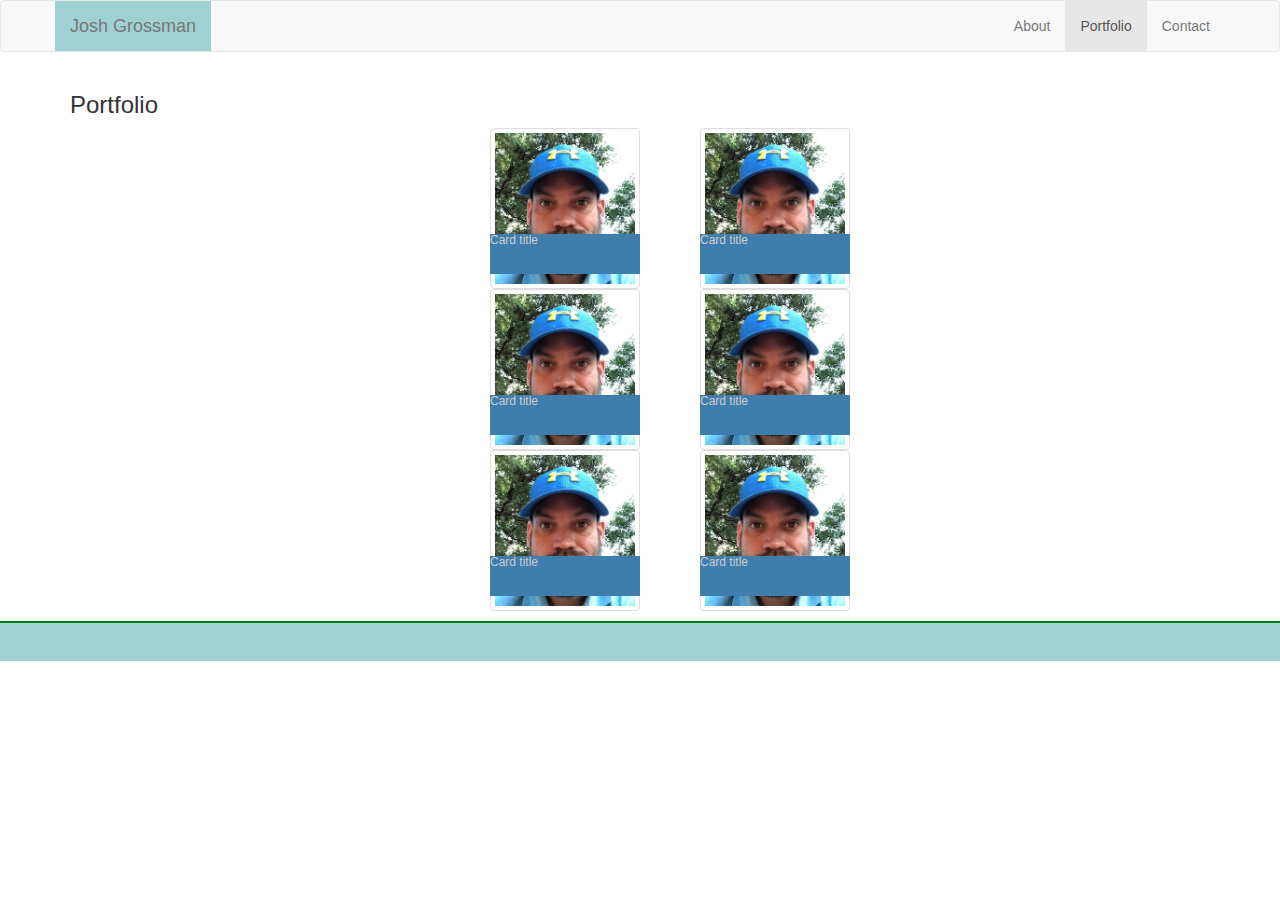
==== portfolio.html @ 2e1e5924 "cards in portfolio along with thumbnail images" ====
<!DOCTYPE html>
<!--Html page to showcase work-->
<html>

<head>
    <title>Josh Grossman's Portfolio</title>

    <meta charset="utf-8">
    <meta name="viewport" content="width-device-width, initial-scale=1">

    <link rel="stylesheet" href="https://maxcdn.bootstrapcdn.com/bootstrap/3.3.5/css/bootstrap.min.css">
    <script src="https://ajax.googleapis.com/ajax/libs/jquery/1.11.3/jquery.min.js"></script>
    <script src="https://maxcdn.bootstrapcdn.com/bootstrap/3.3.5/js/bootstrap.min.js">s</script>
    <style>
        img {
            width: 100%;
        }

        .picTitle {
            width: 100%;
            height: 40px;
            background-color: #3f7eac;
            position: absolute;
            bottom: 5px;
            color: #ccc;
        }

        .footer {
                height: 40px;
                border-top: 2px #008000 solid;
                margin-top: 10px;
                background-color: #9fd1d3;
            }

            .navbar-brand {
                background-color: #9fd1d3;
            }
    </style>

</head>

<body>


    <nav class="navbar navbar-default">
        <div class="container">
            <div class="navbar-header">
                <a class="navbar-brand" href="#">Josh Grossman</a>
            </div>
            <ul class="nav navbar-nav navbar-right navbar-expand">
                <li><a href="index.html">About</a></li>
                <li class="active"><a href="portfolio.html">Portfolio</a></li>
                <li><a href="contact.html">Contact</a></li>
            </ul>
        </div>
    </nav>


    <div class="container">
        <div class="row">
            <div class="col-md-3 col-sm-2">
                <h3>Portfolio</h3>
            </div>
            <div class="col-md-9 col-sm-10"></div>
        </div>
        <div class="row">
            <div class="col-md-4"></div>
            <div class="card col-md-2 col-sm-2" style="width: 18rem;float:left; margin-left:30px">
                <img class="card-img-top img-thumbnail" src="images/IMG_16042.jpg" alt="Card image cap">
                <div class="card-body" style="position:relative">
                    <h6 class="card-title picTitle">Card title</h6>
                </div>
            </div>
            <div class="card col-md-2 col-sm-2" style="width: 18rem;float:left; margin-left:30px">
                <img class="card-img-top img-thumbnail" src="images/IMG_16042.jpg" alt="Card image cap">
                <div class="card-body" style="position:relative">
                    <h6 class="card-title picTitle">Card title</h6>
                </div>
            </div>
            <div class="col-md-2"></div>
        </div>

        <div class="row">
            <div class="col-md-4"></div>
            <div class="card col-md-2 col-sm-2" style="width: 18rem;float:left; margin-left:30px">
                <img class="card-img-top img-thumbnail" src="images/IMG_16042.jpg" alt="Card image cap">
                <div class="card-body" style="position:relative">
                    <h6 class="card-title picTitle">Card title</h6>
                </div>
            </div>
            <div class="card col-md-2 col-sm-2" style="width: 18rem;float:left; margin-left:30px">
                <img class="card-img-top img-thumbnail" src="images/IMG_16042.jpg" alt="Card image cap">
                <div class="card-body" style="position:relative">
                    <h6 class="card-title picTitle">Card title</h6>
                </div>
            </div>
            <div class="col-md-2"></div>
        </div>


        <div class="row">
            <div class="col-md-4"></div>
            <div class="card col-md-2 col-sm-2" style="width: 18rem;float:left; margin-left:30px">
                <img class="card-img-top img-thumbnail" src="images/IMG_16042.jpg" alt="Card image cap">
                <div class="card-body" style="position:relative">
                    <h6 class="card-title picTitle">Card title</h6>
                </div>
            </div>
            <div class="card col-md-2 col-sm-2" style="width: 18rem;float:left; margin-left:30px">
                <img class="card-img-top img-thumbnail" src="images/IMG_16042.jpg" alt="Card image cap">
                <div class="card-body" style="position:relative">
                    <h6 class="card-title picTitle">Card title</h6>
                </div>
            </div>
            <div class="col-md-2"></div>
        </div>

    </div>
    <div class="container-fluid">
        <div class="row">
            <div class="col-12 footer"></div>
        </div>
    </div>


</body>

</html>
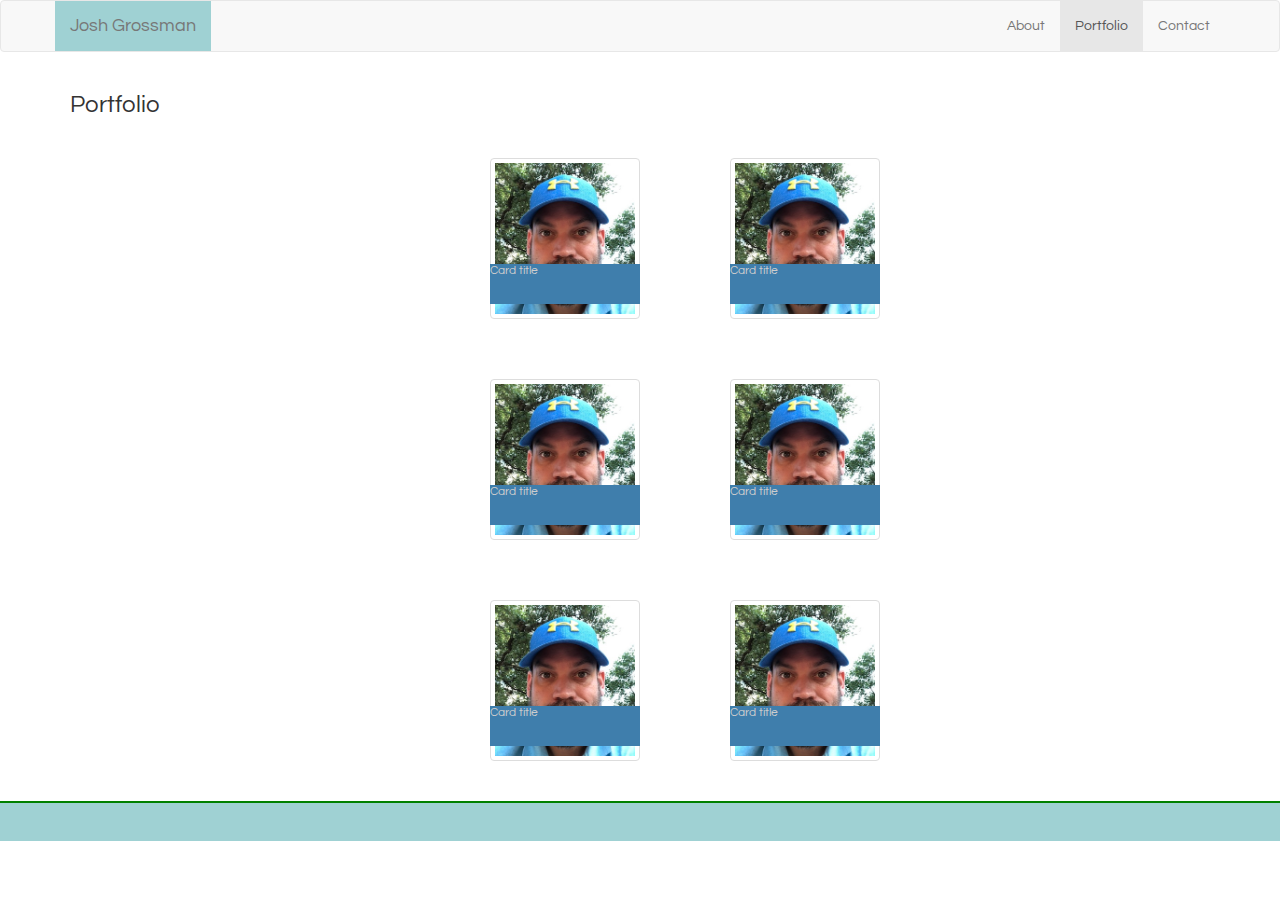
==== commit 3d27d692: "changed font on index and portfolio" ====
--- a/portfolio.html
+++ b/portfolio.html
@@ -8,6 +8,7 @@
     <meta charset="utf-8">
     <meta name="viewport" content="width-device-width, initial-scale=1">
 
+    <link href="https://fonts.googleapis.com/css?family=Questrial&display=swap" rel="stylesheet">
     <link rel="stylesheet" href="https://maxcdn.bootstrapcdn.com/bootstrap/3.3.5/css/bootstrap.min.css">
     <script src="https://ajax.googleapis.com/ajax/libs/jquery/1.11.3/jquery.min.js"></script>
     <script src="https://maxcdn.bootstrapcdn.com/bootstrap/3.3.5/js/bootstrap.min.js">s</script>
@@ -45,12 +46,12 @@
     <nav class="navbar navbar-default">
         <div class="container">
             <div class="navbar-header">
-                <a class="navbar-brand" href="#">Josh Grossman</a>
+                <a class="navbar-brand" href="#" style="font-family: 'Questrial', sans-serif;">Josh Grossman</a>
             </div>
             <ul class="nav navbar-nav navbar-right navbar-expand">
-                <li><a href="index.html">About</a></li>
-                <li class="active"><a href="portfolio.html">Portfolio</a></li>
-                <li><a href="contact.html">Contact</a></li>
+                <li style="font-family: 'Questrial', sans-serif;"><a href="index.html">About</a></li>
+                <li class="active"style="font-family: 'Questrial', sans-serif;"><a href="portfolio.html">Portfolio</a></li>
+                <li style="font-family: 'Questrial', sans-serif;"><a href="contact.html">Contact</a></li>
             </ul>
         </div>
     </nav>
@@ -59,22 +60,22 @@
     <div class="container">
         <div class="row">
             <div class="col-md-3 col-sm-2">
-                <h3>Portfolio</h3>
+                <h3 style="font-family: 'Questrial', sans-serif;">Portfolio</h3>
             </div>
             <div class="col-md-9 col-sm-10"></div>
         </div>
         <div class="row">
             <div class="col-md-4"></div>
-            <div class="card col-md-2 col-sm-2" style="width: 18rem;float:left; margin-left:30px">
+            <div class="card col-md-2 col-sm-2" style="width: 18rem;margin:30px">
                 <img class="card-img-top img-thumbnail" src="images/IMG_16042.jpg" alt="Card image cap">
                 <div class="card-body" style="position:relative">
-                    <h6 class="card-title picTitle">Card title</h6>
+                    <h6 class="card-title picTitle" style="font-family: 'Questrial', sans-serif;">Card title</h6>
                 </div>
             </div>
-            <div class="card col-md-2 col-sm-2" style="width: 18rem;float:left; margin-left:30px">
+            <div class="card col-md-2 col-sm-2" style="width: 18rem;margin:30px">
                 <img class="card-img-top img-thumbnail" src="images/IMG_16042.jpg" alt="Card image cap">
                 <div class="card-body" style="position:relative">
-                    <h6 class="card-title picTitle">Card title</h6>
+                    <h6 class="card-title picTitle"style="font-family: 'Questrial', sans-serif;">Card title</h6>
                 </div>
             </div>
             <div class="col-md-2"></div>
@@ -82,16 +83,16 @@
 
         <div class="row">
             <div class="col-md-4"></div>
-            <div class="card col-md-2 col-sm-2" style="width: 18rem;float:left; margin-left:30px">
+            <div class="card col-md-2 col-sm-2" style="width: 18rem;margin:30px">
                 <img class="card-img-top img-thumbnail" src="images/IMG_16042.jpg" alt="Card image cap">
                 <div class="card-body" style="position:relative">
-                    <h6 class="card-title picTitle">Card title</h6>
+                    <h6 class="card-title picTitle" style="font-family: 'Questrial', sans-serif;">Card title</h6>
                 </div>
             </div>
-            <div class="card col-md-2 col-sm-2" style="width: 18rem;float:left; margin-left:30px">
+            <div class="card col-md-2 col-sm-2" style="width: 18rem; margin:30px">
                 <img class="card-img-top img-thumbnail" src="images/IMG_16042.jpg" alt="Card image cap">
                 <div class="card-body" style="position:relative">
-                    <h6 class="card-title picTitle">Card title</h6>
+                    <h6 class="card-title picTitle" style="font-family: 'Questrial', sans-serif;">Card title</h6>
                 </div>
             </div>
             <div class="col-md-2"></div>
@@ -100,16 +101,16 @@
 
         <div class="row">
             <div class="col-md-4"></div>
-            <div class="card col-md-2 col-sm-2" style="width: 18rem;float:left; margin-left:30px">
+            <div class="card col-md-2 col-sm-2" style="width: 18rem;margin:30px">
                 <img class="card-img-top img-thumbnail" src="images/IMG_16042.jpg" alt="Card image cap">
                 <div class="card-body" style="position:relative">
-                    <h6 class="card-title picTitle">Card title</h6>
+                    <h6 class="card-title picTitle" style="font-family: 'Questrial', sans-serif;">Card title</h6>
                 </div>
             </div>
-            <div class="card col-md-2 col-sm-2" style="width: 18rem;float:left; margin-left:30px">
+            <div class="card col-md-2 col-sm-2" style="width: 18rem;margin:30px">
                 <img class="card-img-top img-thumbnail" src="images/IMG_16042.jpg" alt="Card image cap">
                 <div class="card-body" style="position:relative">
-                    <h6 class="card-title picTitle">Card title</h6>
+                    <h6 class="card-title picTitle"style="font-family: 'Questrial', sans-serif;">Card title</h6>
                 </div>
             </div>
             <div class="col-md-2"></div>
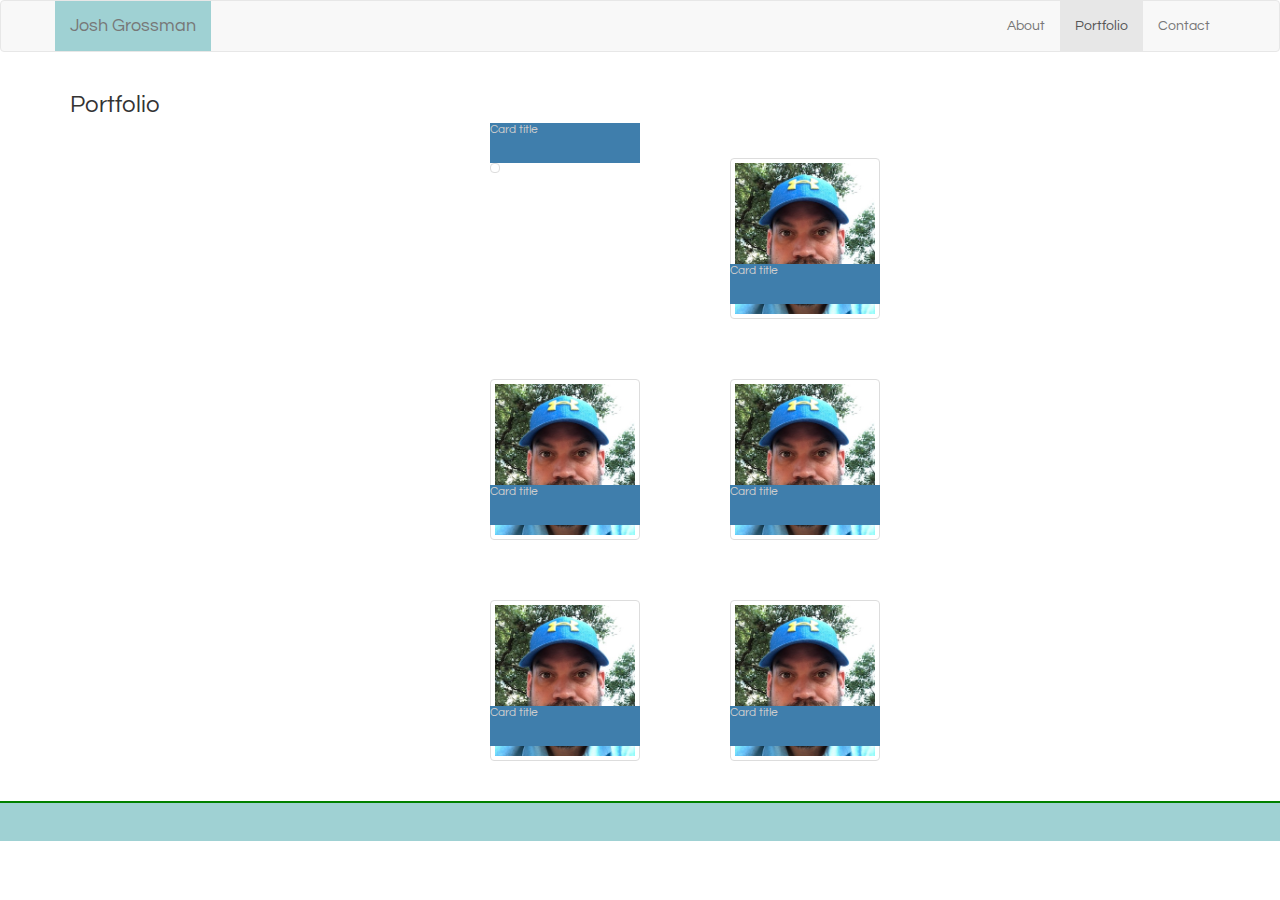
==== commit 7987fc79: "added word guess game link to portfolio" ====
--- a/portfolio.html
+++ b/portfolio.html
@@ -27,15 +27,15 @@
         }
 
         .footer {
-                height: 40px;
-                border-top: 2px #008000 solid;
-                margin-top: 10px;
-                background-color: #9fd1d3;
-            }
+            height: 40px;
+            border-top: 2px #008000 solid;
+            margin-top: 10px;
+            background-color: #9fd1d3;
+        }
 
-            .navbar-brand {
-                background-color: #9fd1d3;
-            }
+        .navbar-brand {
+            background-color: #9fd1d3;
+        }
     </style>
 
 </head>
@@ -50,7 +50,8 @@
             </div>
             <ul class="nav navbar-nav navbar-right navbar-expand">
                 <li style="font-family: 'Questrial', sans-serif;"><a href="index.html">About</a></li>
-                <li class="active"style="font-family: 'Questrial', sans-serif;"><a href="portfolio.html">Portfolio</a></li>
+                <li class="active" style="font-family: 'Questrial', sans-serif;"><a href="portfolio.html">Portfolio</a>
+                </li>
                 <li style="font-family: 'Questrial', sans-serif;"><a href="contact.html">Contact</a></li>
             </ul>
         </div>
@@ -67,7 +68,9 @@
         <div class="row">
             <div class="col-md-4"></div>
             <div class="card col-md-2 col-sm-2" style="width: 18rem;margin:30px">
-                <img class="card-img-top img-thumbnail" src="images/IMG_16042.jpg" alt="Card image cap">
+                <a href="https://joshgrossman03.github.io/word-guess-game/index.html"
+                    img class="card-img-top img-thumbnail" src="images/wordGuessGame" alt="Card image cap">
+                </a>
                 <div class="card-body" style="position:relative">
                     <h6 class="card-title picTitle" style="font-family: 'Questrial', sans-serif;">Card title</h6>
                 </div>
@@ -75,7 +78,7 @@
             <div class="card col-md-2 col-sm-2" style="width: 18rem;margin:30px">
                 <img class="card-img-top img-thumbnail" src="images/IMG_16042.jpg" alt="Card image cap">
                 <div class="card-body" style="position:relative">
-                    <h6 class="card-title picTitle"style="font-family: 'Questrial', sans-serif;">Card title</h6>
+                    <h6 class="card-title picTitle" style="font-family: 'Questrial', sans-serif;">Card title</h6>
                 </div>
             </div>
             <div class="col-md-2"></div>
@@ -110,7 +113,7 @@
             <div class="card col-md-2 col-sm-2" style="width: 18rem;margin:30px">
                 <img class="card-img-top img-thumbnail" src="images/IMG_16042.jpg" alt="Card image cap">
                 <div class="card-body" style="position:relative">
-                    <h6 class="card-title picTitle"style="font-family: 'Questrial', sans-serif;">Card title</h6>
+                    <h6 class="card-title picTitle" style="font-family: 'Questrial', sans-serif;">Card title</h6>
                 </div>
             </div>
             <div class="col-md-2"></div>
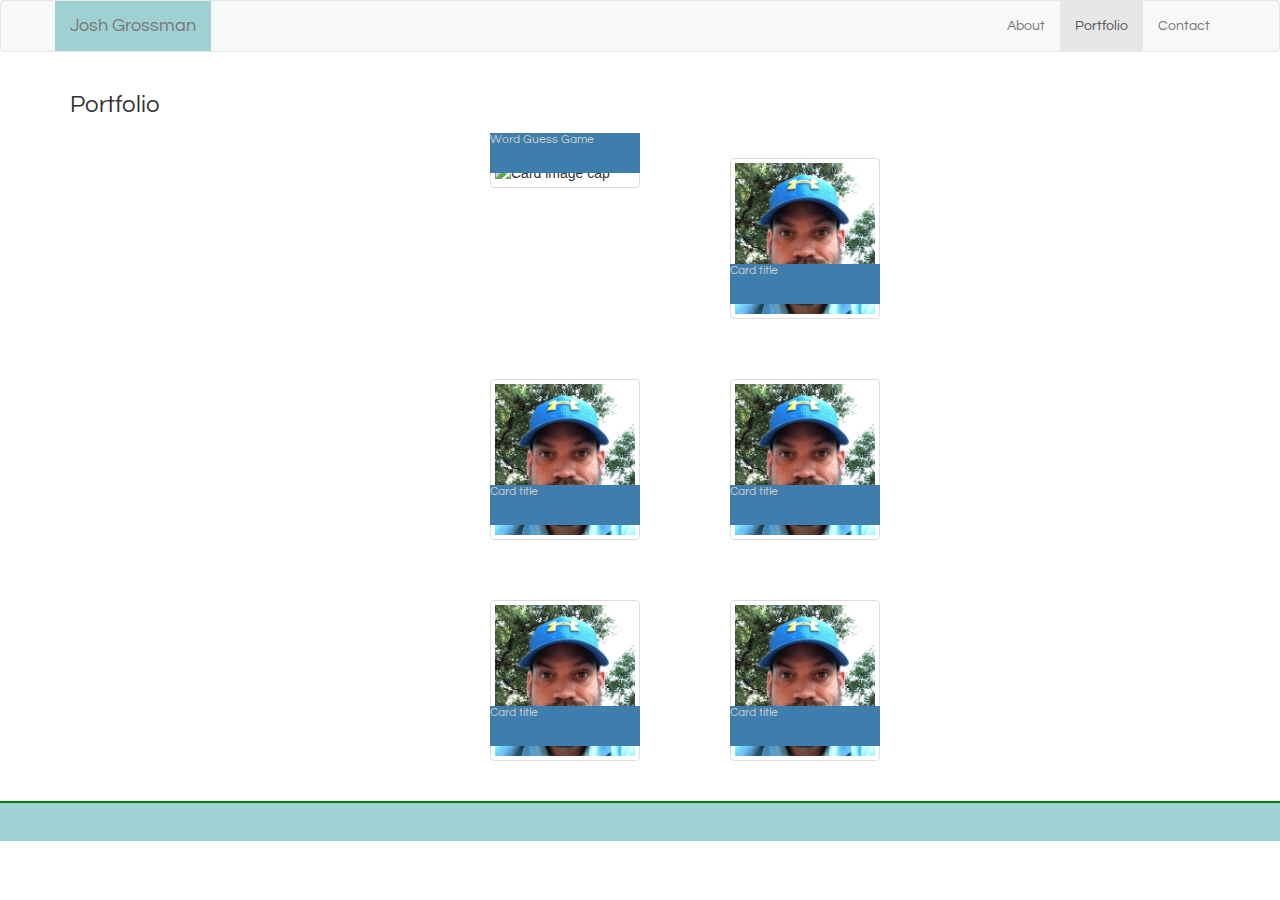
==== commit ebc8e621: "update link to word-guess-game" ====
--- a/portfolio.html
+++ b/portfolio.html
@@ -68,11 +68,13 @@
         <div class="row">
             <div class="col-md-4"></div>
             <div class="card col-md-2 col-sm-2" style="width: 18rem;margin:30px">
-                <a href="https://joshgrossman03.github.io/word-guess-game/index.html"
-                    img class="card-img-top img-thumbnail" src="images/wordGuessGame" alt="Card image cap">
+               
+                    <img class="card-img-top img-thumbnail" src="images/wordGuessGame.png" alt="Card image cap">
+                
+                <div class="card-body" style="position:relative">
+                        <a href="https://joshgrossman03.github.io/word-guess-game/index.html">
+                    <h6 class="card-title picTitle" style="font-family: 'Questrial', sans-serif;">Word Guess Game</h6>
                 </a>
-                <div class="card-body" style="position:relative">
-                    <h6 class="card-title picTitle" style="font-family: 'Questrial', sans-serif;">Card title</h6>
                 </div>
             </div>
             <div class="card col-md-2 col-sm-2" style="width: 18rem;margin:30px">
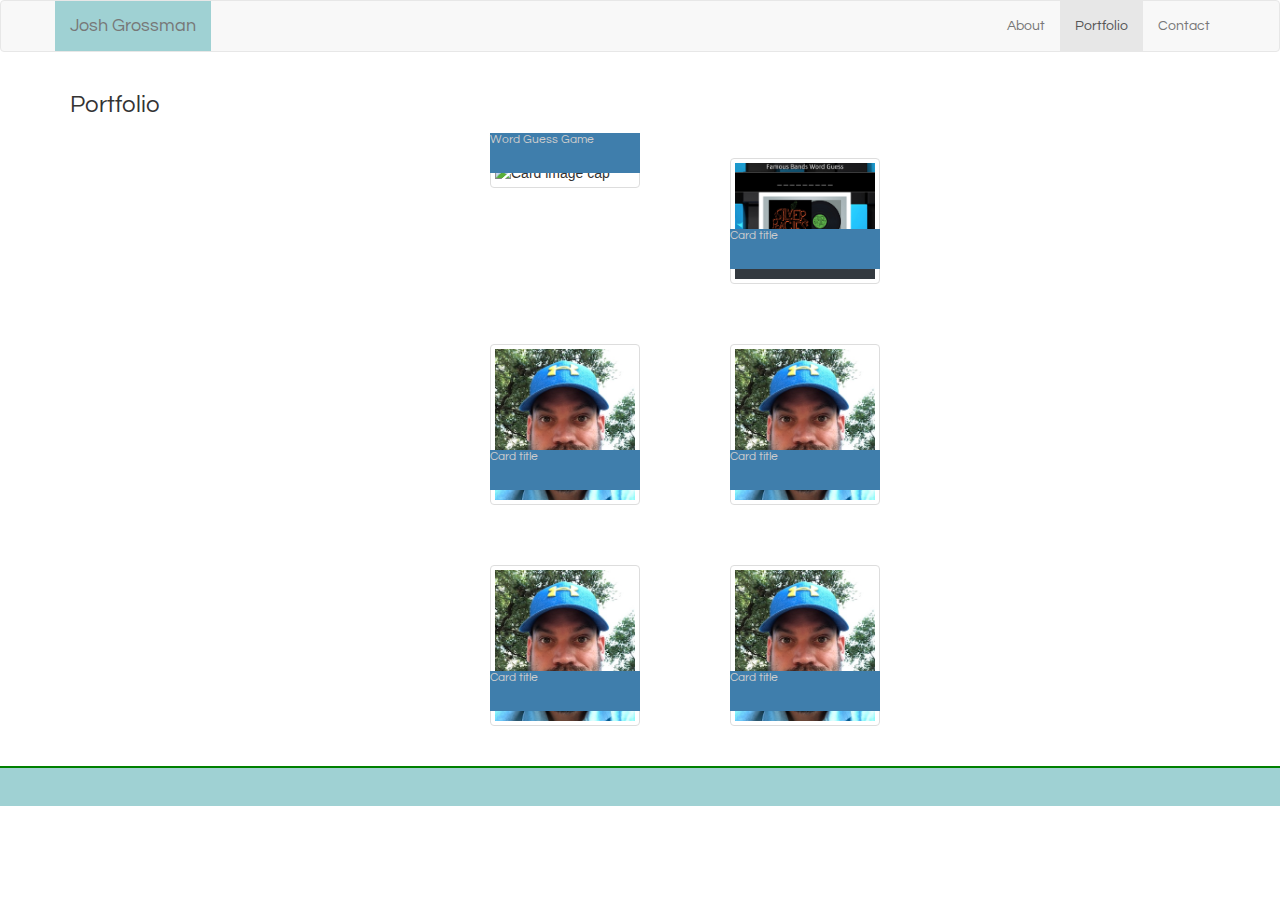
==== commit ee170a0a: "fix portfolio pic" ====
--- a/portfolio.html
+++ b/portfolio.html
@@ -78,7 +78,7 @@
                 </div>
             </div>
             <div class="card col-md-2 col-sm-2" style="width: 18rem;margin:30px">
-                <img class="card-img-top img-thumbnail" src="images/IMG_16042.jpg" alt="Card image cap">
+                <img class="card-img-top img-thumbnail" src="./images/WordGuessGame.png" alt="Card image cap">
                 <div class="card-body" style="position:relative">
                     <h6 class="card-title picTitle" style="font-family: 'Questrial', sans-serif;">Card title</h6>
                 </div>
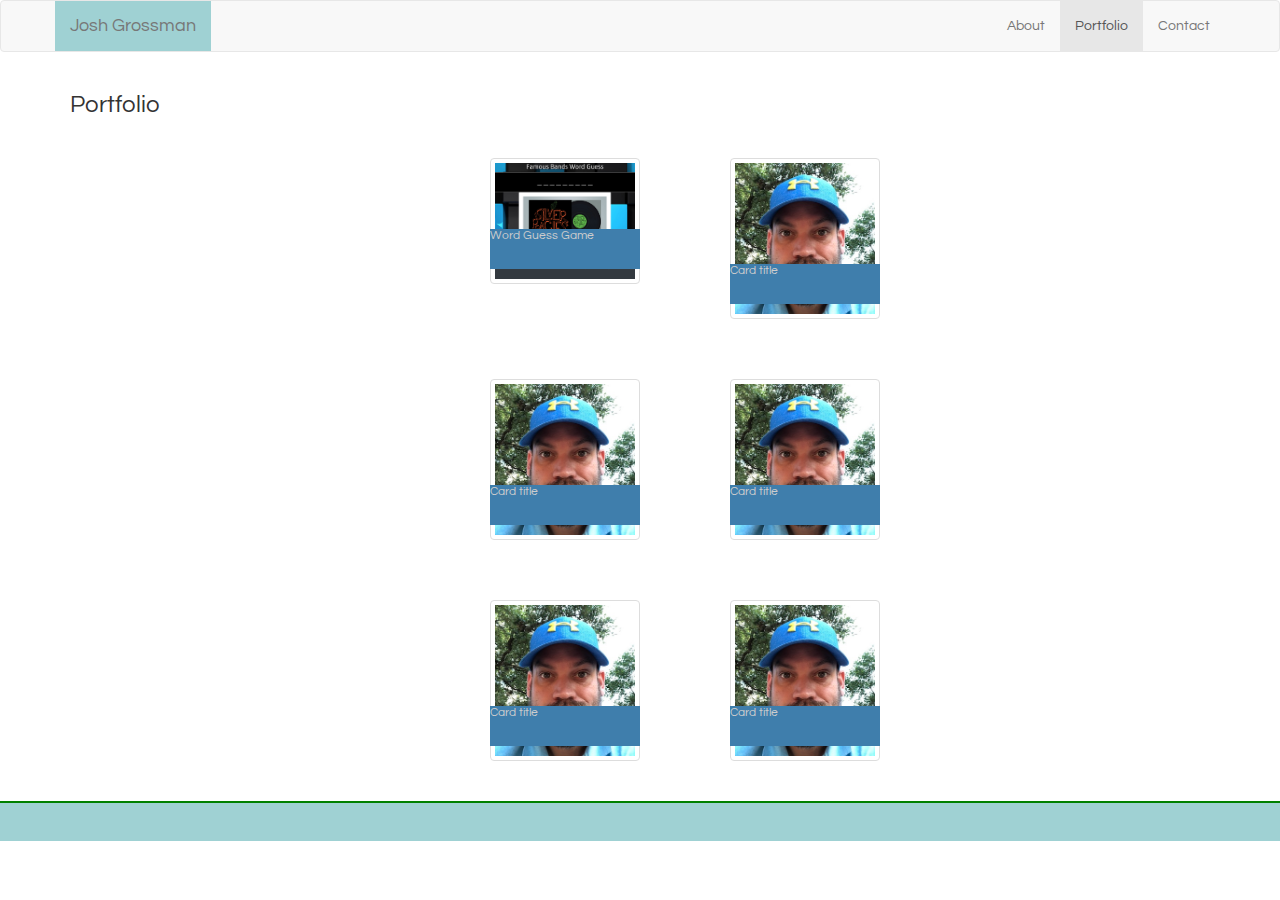
==== commit 8e47bf03: "edit pic" ====
--- a/portfolio.html
+++ b/portfolio.html
@@ -69,7 +69,7 @@
             <div class="col-md-4"></div>
             <div class="card col-md-2 col-sm-2" style="width: 18rem;margin:30px">
                
-                    <img class="card-img-top img-thumbnail" src="images/wordGuessGame.png" alt="Card image cap">
+                    <img class="card-img-top img-thumbnail" src="./images/WordGuessGame.png" alt="Card image cap">
                 
                 <div class="card-body" style="position:relative">
                         <a href="https://joshgrossman03.github.io/word-guess-game/index.html">
@@ -78,7 +78,7 @@
                 </div>
             </div>
             <div class="card col-md-2 col-sm-2" style="width: 18rem;margin:30px">
-                <img class="card-img-top img-thumbnail" src="./images/WordGuessGame.png" alt="Card image cap">
+                <img class="card-img-top img-thumbnail" src="./images/IMG_16042.jpg" alt="Card image cap">
                 <div class="card-body" style="position:relative">
                     <h6 class="card-title picTitle" style="font-family: 'Questrial', sans-serif;">Card title</h6>
                 </div>
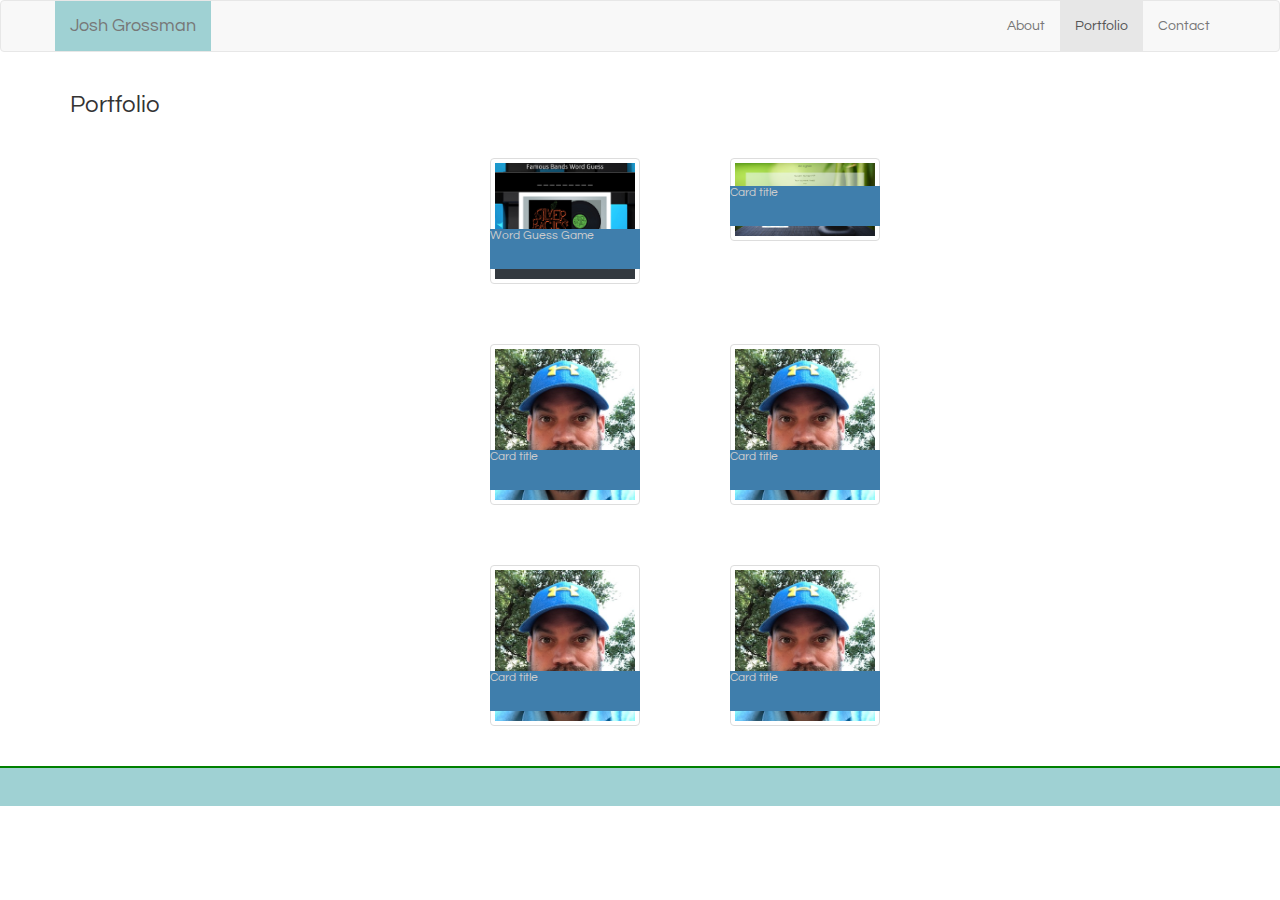
==== commit 2a718656: "update protfolio links to include zen crystal" ====
--- a/portfolio.html
+++ b/portfolio.html
@@ -78,8 +78,9 @@
                 </div>
             </div>
             <div class="card col-md-2 col-sm-2" style="width: 18rem;margin:30px">
-                <img class="card-img-top img-thumbnail" src="./images/IMG_16042.jpg" alt="Card image cap">
+                <img class="card-img-top img-thumbnail" src="./images/zenCrystals.png" alt="Card image cap">
                 <div class="card-body" style="position:relative">
+                    <a href="https://joshgrossman03.github.io/unit-4-game.png"></a>
                     <h6 class="card-title picTitle" style="font-family: 'Questrial', sans-serif;">Card title</h6>
                 </div>
             </div>
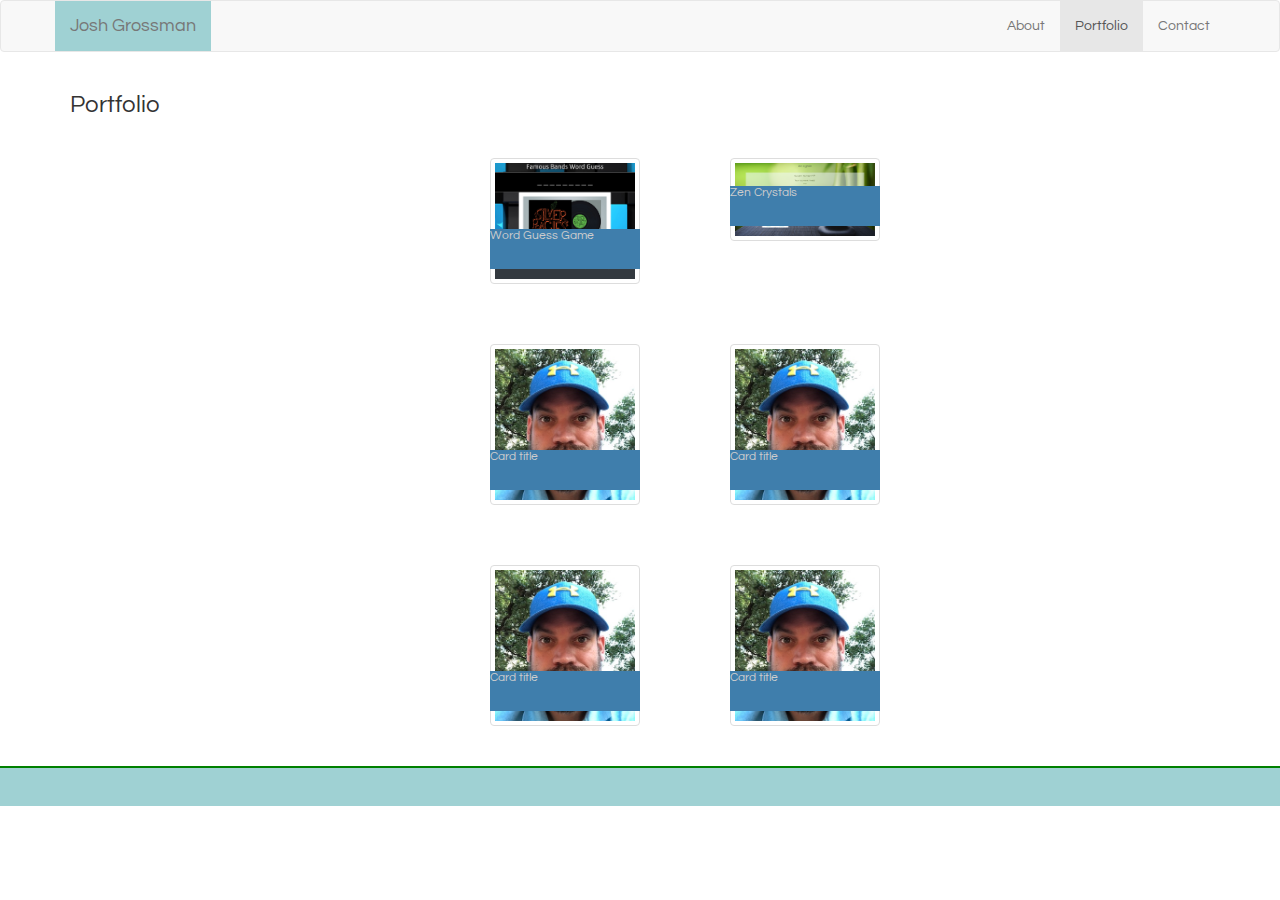
==== commit fb750941: "update links" ====
--- a/portfolio.html
+++ b/portfolio.html
@@ -80,8 +80,9 @@
             <div class="card col-md-2 col-sm-2" style="width: 18rem;margin:30px">
                 <img class="card-img-top img-thumbnail" src="./images/zenCrystals.png" alt="Card image cap">
                 <div class="card-body" style="position:relative">
-                    <a href="https://joshgrossman03.github.io/unit-4-game.png"></a>
-                    <h6 class="card-title picTitle" style="font-family: 'Questrial', sans-serif;">Card title</h6>
+                    <a href="https://joshgrossman03.github.io/unit-4-game.png">
+                    <h6 class="card-title picTitle" style="font-family: 'Questrial', sans-serif;">Zen Crystals</h6>
+                </a>
                 </div>
             </div>
             <div class="col-md-2"></div>
